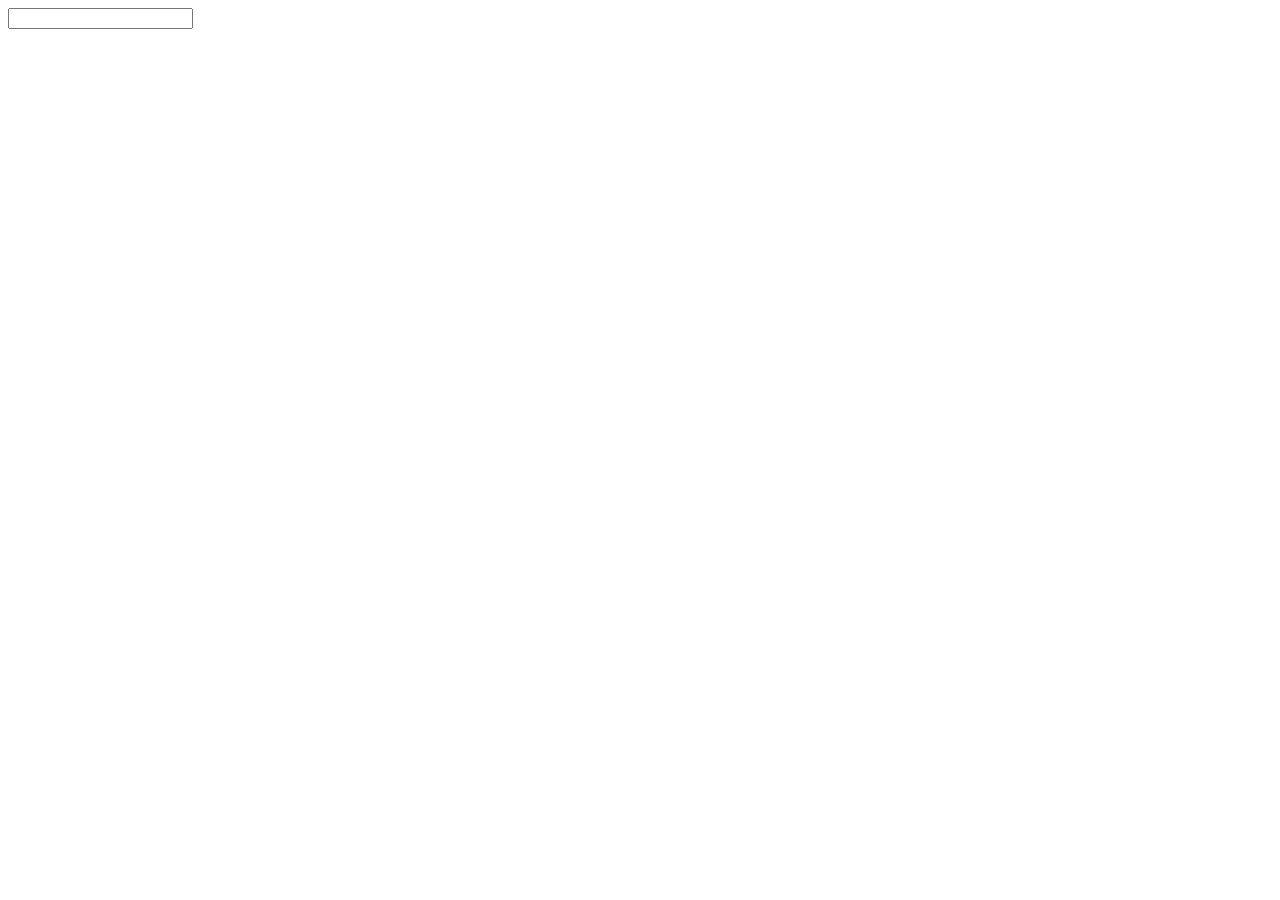
==== test.html @ f91fe9d6 "对 String 对象进行扩展，添加常用功能" ====
<!DOCTYPE html>
<html>
<head>
	<script type="text/javascript" src="http://libs.baidu.com/jquery/1.8.2/jquery.min.js"></script>
	<script type="text/javascript" src="common.js"></script>
</head>
<body>
<input id="test" type="text" />
<script type="text/javascript">
	$(function(){
		$("#test").blur(function(){
			var test=$(this).val();
			var test2=test.trim()
			console.log(test.length);
			console.log(test2.length);
			var test3=test.empty();
			console.log(test.hasChinese());
			//console.log(test.isEmail());
		})
	})
</script>
<script type="text/javascript">
var test={
	calcUnitsRepeatHhtz:function(){
      var pass=this.passWay, tu=0;
      //把scheme拆分成子scheme,即每一种下面只包含一种玩法。
      var singleMatchs = this.getSingleMatchs();
      //以串关为主导，把scheme折成去重复，去单一玩法的票，计算出注数tu.
      for(var i=0;i<pass.length;i++){
          var multiArr = [];
          for(var j=0; j<singleMatchs.length; j++){
              var t=[],d=[],len=pass[i]=='单关'?1:Number(pass[i].substring(0,pass[i].indexOf('串')));
              for(var k=0; k<singleMatchs[j].length; k++){
                  o = singleMatchs[j][k];
                  (o.dan?d:t).push(o);
              }
              //把所选的比赛组成票形式，即每一个bet的比赛包含其中一个玩法的多个投注项
              var bet=this.apartDraw(d,t,len);

              //把每种子串关下的scheme生成的串关组合，放到一起去，待待去重，去单一玩法。
              for(var m=0;m<bet.length;m++){
                  multiArr.push(bet[m]);
              }
          }

          //去重，去单一玩法
          var betFinal = this.removeDuplicateBetAndOnePlayType(multiArr);
          //计算每个票的注数
          $(betFinal).each(function(j,v){tu+=this._calcUnitsRepeat(v,pass[i]);}.bind(this));
      }
        return tu;
    },
    getSingleMatchs:function(){
        var singleSchemes=[];
        var scheme={};                       // 某一场比赛的某一种玩法的scheme
        var totalOneMatchSchemes=[];             //拆成单独玩法的scheme以比赛为元素放入此中。

        //循环所有的schemes ，把每一场比赛以玩法，拆分成一同的schemes，放入totalOneMatchSchemes中。
        for(k in this.schemes){
            var sf=new Array(),rfsf=new Array(),dxf=new Array(),sfc=new Array();
            var oneMatchSchemes=[];    //存放同一场比赛的不同玩法的子scheme

            var choose = this.schemes[k].v;
            for(var i=0;i<choose.length;i++){
                if(Number(choose[i])<100)
                    sf.push(Number(choose[i]));
                else if(Number(choose[i])>=100 && Number(choose[i])<200)
                    rfsf.push(Number(choose[i]));
                else if(Number(choose[i])>=200 && Number(choose[i])<300)
                    dxf.push(Number(choose[i]));
                else if(Number(choose[i])>=300 && Number(choose[i])<400)
                    sfc.push(Number(choose[i]));
            }

            if(sf.length>0){
                scheme={
                    no   : this.schemes[k].no,
                    name : this.schemes[k].name,
                    h    : this.schemes[k].h,
                    g    : this.schemes[k].g,
                    v    : sf,
                    t    : this.schemes[k].t,
                    r    : this.schemes[k].rq,
                    b    : this.schemes[k].b,
                    o    : this.schemes[k].o,
                    dan:this.schemes[k].dan
                };
                oneMatchSchemes.push(scheme);
            }
            if(rfsf.length>0){
                scheme={
                    no   : this.schemes[k].no,
                    name : this.schemes[k].name,
                    h    : this.schemes[k].h,
                    g    : this.schemes[k].g,
                    v    : rfsf,
                    t    : this.schemes[k].t,
                    r    : this.schemes[k].rq,
                    b    : this.schemes[k].b,
                    o    : this.schemes[k].o,
                    dan:this.schemes[k].dan
                };
                oneMatchSchemes.push(scheme);
            }
            if(dxf.length>0){
                scheme={
                    no   : this.schemes[k].no,
                    name : this.schemes[k].name,
                    h    : this.schemes[k].h,
                    g    : this.schemes[k].g,
                    v    : dxf,
                    t    : this.schemes[k].t,
                    r    : this.schemes[k].rq,
                    b    : this.schemes[k].b,
                    o    : this.schemes[k].o,
                    dan:this.schemes[k].dan
                };
                oneMatchSchemes.push(scheme);
            }
            if(sfc.length>0){
                scheme={
                    no   : this.schemes[k].no,
                    name : this.schemes[k].name,
                    h    : this.schemes[k].h,
                    g    : this.schemes[k].g,
                    v    : sfc,
                    t    : this.schemes[k].t,
                    r    : this.schemes[k].rq,
                    b    : this.schemes[k].b,
                    o    : this.schemes[k].o,
                    dan:this.schemes[k].dan
                };
                oneMatchSchemes.push(scheme);
            }
            totalOneMatchSchemes.push(oneMatchSchemes);
        }
        //把totalOneMatchSchemes,转化成多个原先单一玩法的schemes结构，此时每一个结构体中包含一所选场次的一种玩法。
        var tmp = new Array();
        this.convertMultiPlayTypeToOneType(0,totalOneMatchSchemes,singleSchemes,tmp);
        return singleSchemes;
    },
    convertMultiPlayTypeToOneType : function(i,arrMulti,arrSingle,arrTmp){
        for(var j=0;j<arrMulti[i].length;j++){
            var  tt=new Array();
            for(var k=0; k<arrTmp.length; k++){
                tt.push(arrTmp[k]);
            }
            if(i+1<arrMulti.length){
                tt.push(arrMulti[i][j]);
                this.convertMultiPlayTypeToOneType(i+1,arrMulti,arrSingle,tt);
            }else {
                var bb=new Array();
                for(var m=0; m<arrTmp.length; m++){
                    bb.push(tt[m]);
                }
                bb.push(arrMulti[i][j]);
                arrSingle.push(bb);
            }
        }
    },
    removeDuplicateBetAndOnePlayType : function(bet){
        var betFinal=[];
        var tmp=[];
        for(var i=0; i<bet.length; i++){
            var sum = [];
            var Str ="";
            var isMultiPlayType = false;
            for(var j=0; j<bet[i].length; j++){
                var no = bet[i][j].no.substr(1);
                var v= bet[i][j].v;
                if(Number(v[0])<100){
                    if(!this.contains(sum,"sf")){
                        sum.push("sf");
                    }
                }else if(Number(v[0])>=100 && Number(v[0])<200){
                    if(!this.contains(sum,"rfsf")){
                        sum.push("rfsf");
                    }
                }else if(Number(v[0])>=200 && Number(v[0])<300){
                    if(!this.contains(sum,"dxf")){
                        sum.push("dxf");
                    }
                }else if(Number(v[0])>=300 && Number(v[0])<400){
                    if(!this.contains(sum,"sfc")){
                        sum.push("sfc");
                    }
                }
                if(Str.length > 0){
                    Str=Str +"$";
                }
                Str = Str+no;
                for(var k=0; k< v.length; k++){
                    Str = Str +",";
                    Str = Str + v[k];
                }
            }
            if(sum.length>1){
                isMultiPlayType = true;
            }

            //非单一玩法的准备去重
            if(isMultiPlayType){
                if(!this.contains(tmp,Str)){
                    tmp.push(Str);
                    betFinal.push(bet[i]);
                }
            }
        }
        return betFinal;
    },
    contains : function(arr,str){
        for(var i=0; i<arr.length; i++){
            if(arr[i]==str){
                return true;
            }
        }
        return false;
    }
}
</script>
</body>
</html>
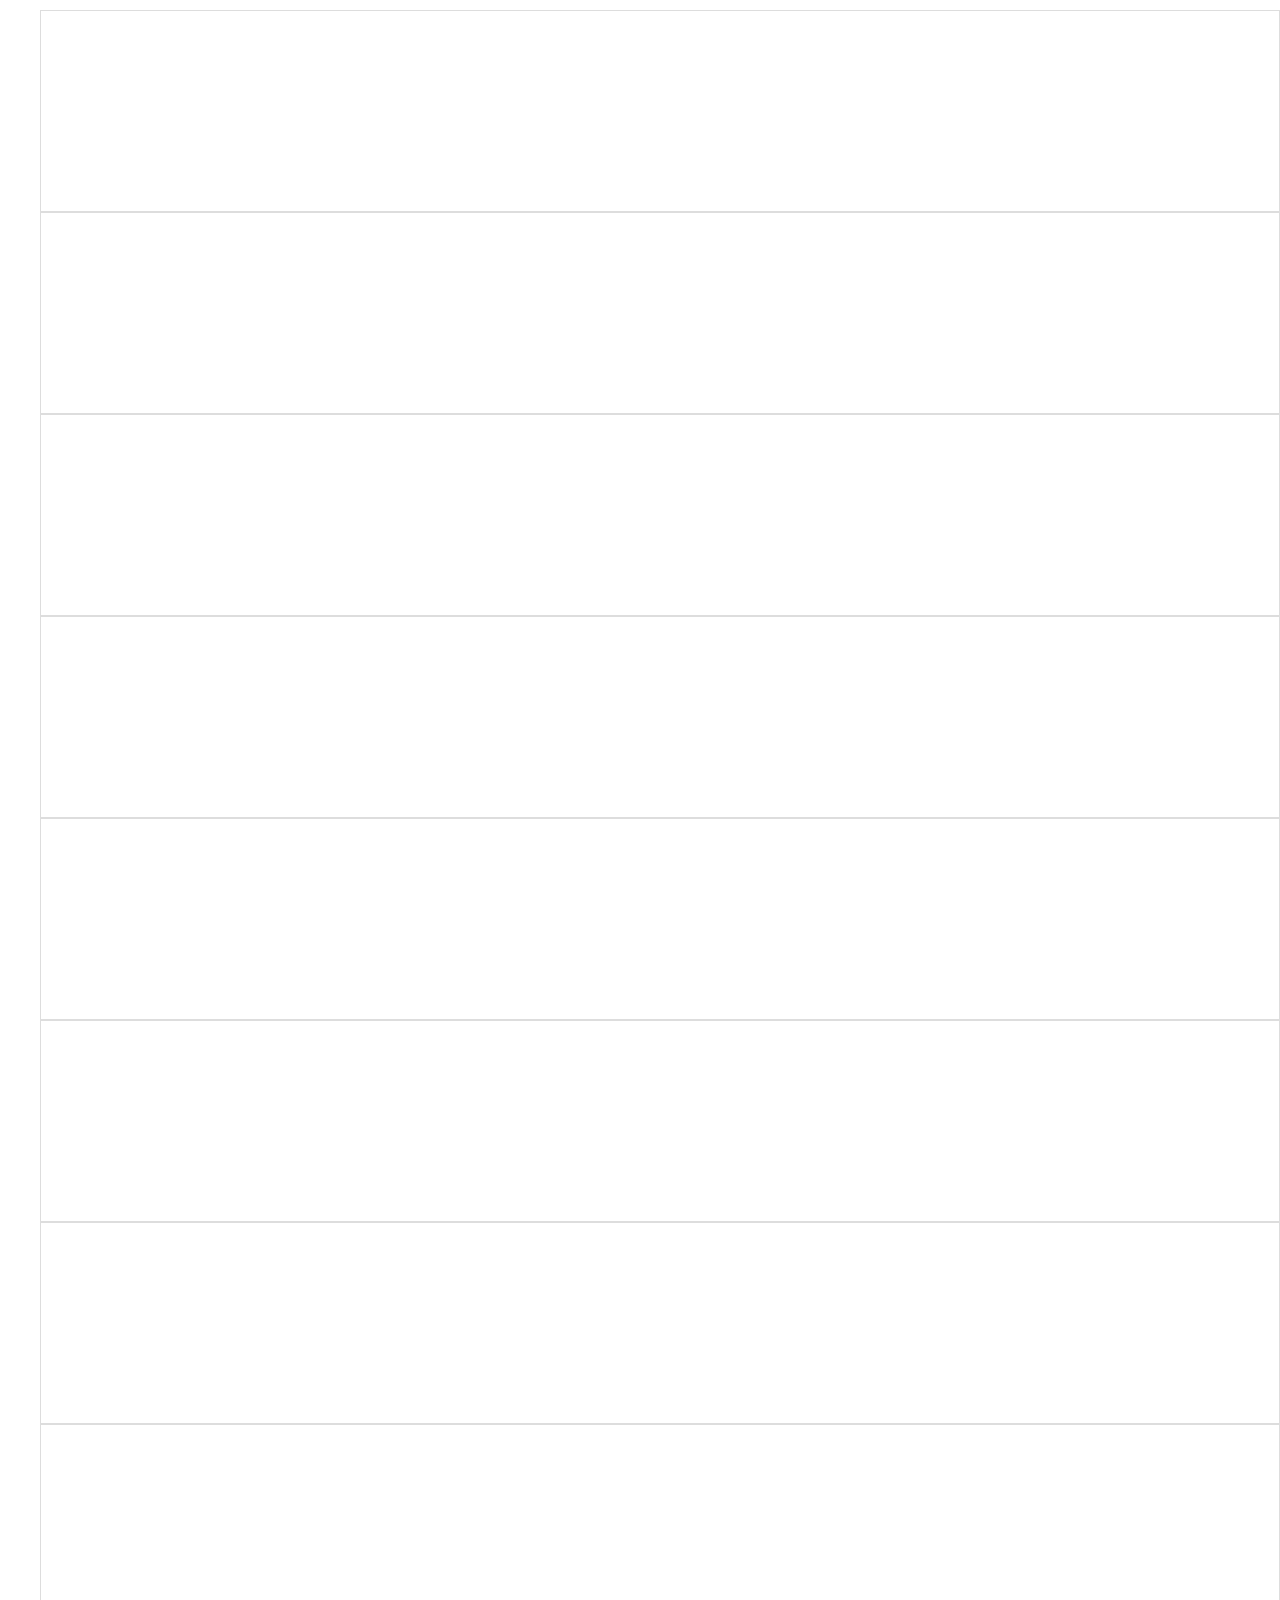
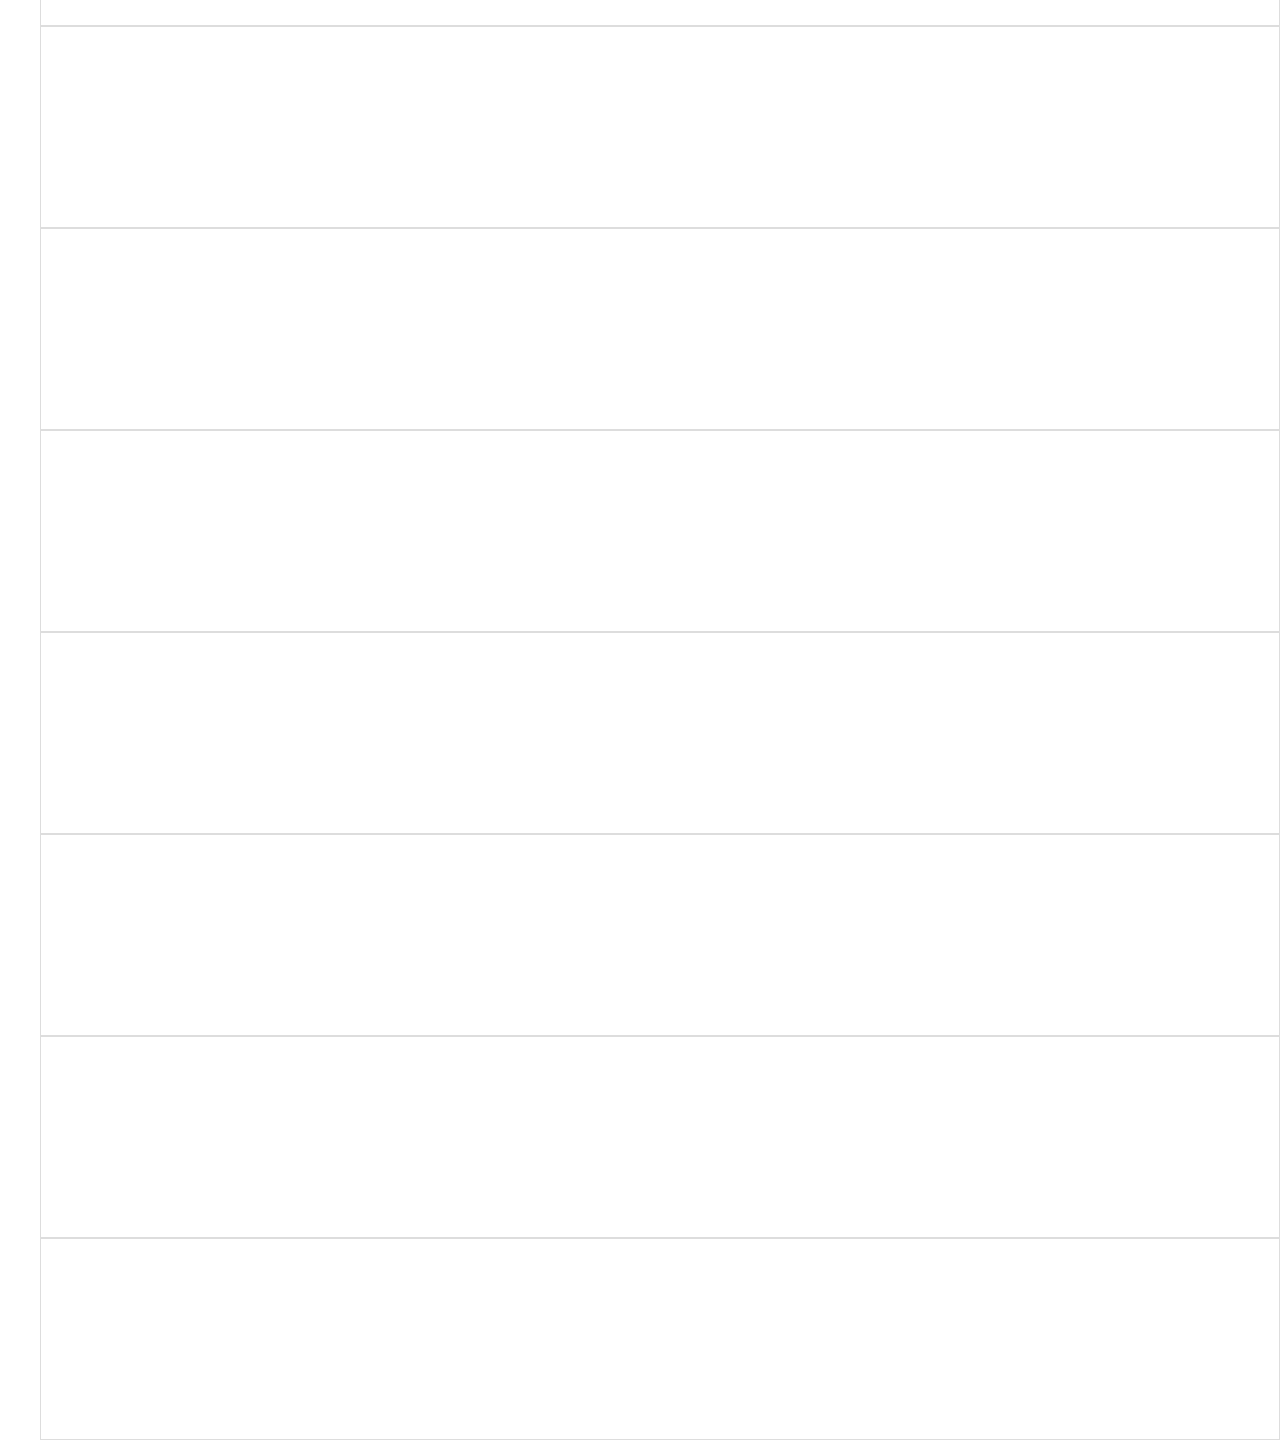
==== commit d242830f: "添加图片懒加载" ====
--- a/test.html
+++ b/test.html
@@ -1,222 +1,47 @@
-<!DOCTYPE html>
-<html>
-<head>
-	<script type="text/javascript" src="http://libs.baidu.com/jquery/1.8.2/jquery.min.js"></script>
-	<script type="text/javascript" src="common.js"></script>
-</head>
-<body>
-<input id="test" type="text" />
-<script type="text/javascript">
-	$(function(){
-		$("#test").blur(function(){
-			var test=$(this).val();
-			var test2=test.trim()
-			console.log(test.length);
-			console.log(test2.length);
-			var test3=test.empty();
-			console.log(test.hasChinese());
-			//console.log(test.isEmail());
-		})
-	})
-</script>
-<script type="text/javascript">
-var test={
-	calcUnitsRepeatHhtz:function(){
-      var pass=this.passWay, tu=0;
-      //把scheme拆分成子scheme,即每一种下面只包含一种玩法。
-      var singleMatchs = this.getSingleMatchs();
-      //以串关为主导，把scheme折成去重复，去单一玩法的票，计算出注数tu.
-      for(var i=0;i<pass.length;i++){
-          var multiArr = [];
-          for(var j=0; j<singleMatchs.length; j++){
-              var t=[],d=[],len=pass[i]=='单关'?1:Number(pass[i].substring(0,pass[i].indexOf('串')));
-              for(var k=0; k<singleMatchs[j].length; k++){
-                  o = singleMatchs[j][k];
-                  (o.dan?d:t).push(o);
-              }
-              //把所选的比赛组成票形式，即每一个bet的比赛包含其中一个玩法的多个投注项
-              var bet=this.apartDraw(d,t,len);
-
-              //把每种子串关下的scheme生成的串关组合，放到一起去，待待去重，去单一玩法。
-              for(var m=0;m<bet.length;m++){
-                  multiArr.push(bet[m]);
-              }
-          }
-
-          //去重，去单一玩法
-          var betFinal = this.removeDuplicateBetAndOnePlayType(multiArr);
-          //计算每个票的注数
-          $(betFinal).each(function(j,v){tu+=this._calcUnitsRepeat(v,pass[i]);}.bind(this));
-      }
-        return tu;
-    },
-    getSingleMatchs:function(){
-        var singleSchemes=[];
-        var scheme={};                       // 某一场比赛的某一种玩法的scheme
-        var totalOneMatchSchemes=[];             //拆成单独玩法的scheme以比赛为元素放入此中。
-
-        //循环所有的schemes ，把每一场比赛以玩法，拆分成一同的schemes，放入totalOneMatchSchemes中。
-        for(k in this.schemes){
-            var sf=new Array(),rfsf=new Array(),dxf=new Array(),sfc=new Array();
-            var oneMatchSchemes=[];    //存放同一场比赛的不同玩法的子scheme
-
-            var choose = this.schemes[k].v;
-            for(var i=0;i<choose.length;i++){
-                if(Number(choose[i])<100)
-                    sf.push(Number(choose[i]));
-                else if(Number(choose[i])>=100 && Number(choose[i])<200)
-                    rfsf.push(Number(choose[i]));
-                else if(Number(choose[i])>=200 && Number(choose[i])<300)
-                    dxf.push(Number(choose[i]));
-                else if(Number(choose[i])>=300 && Number(choose[i])<400)
-                    sfc.push(Number(choose[i]));
-            }
-
-            if(sf.length>0){
-                scheme={
-                    no   : this.schemes[k].no,
-                    name : this.schemes[k].name,
-                    h    : this.schemes[k].h,
-                    g    : this.schemes[k].g,
-                    v    : sf,
-                    t    : this.schemes[k].t,
-                    r    : this.schemes[k].rq,
-                    b    : this.schemes[k].b,
-                    o    : this.schemes[k].o,
-                    dan:this.schemes[k].dan
-                };
-                oneMatchSchemes.push(scheme);
-            }
-            if(rfsf.length>0){
-                scheme={
-                    no   : this.schemes[k].no,
-                    name : this.schemes[k].name,
-                    h    : this.schemes[k].h,
-                    g    : this.schemes[k].g,
-                    v    : rfsf,
-                    t    : this.schemes[k].t,
-                    r    : this.schemes[k].rq,
-                    b    : this.schemes[k].b,
-                    o    : this.schemes[k].o,
-                    dan:this.schemes[k].dan
-                };
-                oneMatchSchemes.push(scheme);
-            }
-            if(dxf.length>0){
-                scheme={
-                    no   : this.schemes[k].no,
-                    name : this.schemes[k].name,
-                    h    : this.schemes[k].h,
-                    g    : this.schemes[k].g,
-                    v    : dxf,
-                    t    : this.schemes[k].t,
-                    r    : this.schemes[k].rq,
-                    b    : this.schemes[k].b,
-                    o    : this.schemes[k].o,
-                    dan:this.schemes[k].dan
-                };
-                oneMatchSchemes.push(scheme);
-            }
-            if(sfc.length>0){
-                scheme={
-                    no   : this.schemes[k].no,
-                    name : this.schemes[k].name,
-                    h    : this.schemes[k].h,
-                    g    : this.schemes[k].g,
-                    v    : sfc,
-                    t    : this.schemes[k].t,
-                    r    : this.schemes[k].rq,
-                    b    : this.schemes[k].b,
-                    o    : this.schemes[k].o,
-                    dan:this.schemes[k].dan
-                };
-                oneMatchSchemes.push(scheme);
-            }
-            totalOneMatchSchemes.push(oneMatchSchemes);
-        }
-        //把totalOneMatchSchemes,转化成多个原先单一玩法的schemes结构，此时每一个结构体中包含一所选场次的一种玩法。
-        var tmp = new Array();
-        this.convertMultiPlayTypeToOneType(0,totalOneMatchSchemes,singleSchemes,tmp);
-        return singleSchemes;
-    },
-    convertMultiPlayTypeToOneType : function(i,arrMulti,arrSingle,arrTmp){
-        for(var j=0;j<arrMulti[i].length;j++){
-            var  tt=new Array();
-            for(var k=0; k<arrTmp.length; k++){
-                tt.push(arrTmp[k]);
-            }
-            if(i+1<arrMulti.length){
-                tt.push(arrMulti[i][j]);
-                this.convertMultiPlayTypeToOneType(i+1,arrMulti,arrSingle,tt);
-            }else {
-                var bb=new Array();
-                for(var m=0; m<arrTmp.length; m++){
-                    bb.push(tt[m]);
-                }
-                bb.push(arrMulti[i][j]);
-                arrSingle.push(bb);
-            }
-        }
-    },
-    removeDuplicateBetAndOnePlayType : function(bet){
-        var betFinal=[];
-        var tmp=[];
-        for(var i=0; i<bet.length; i++){
-            var sum = [];
-            var Str ="";
-            var isMultiPlayType = false;
-            for(var j=0; j<bet[i].length; j++){
-                var no = bet[i][j].no.substr(1);
-                var v= bet[i][j].v;
-                if(Number(v[0])<100){
-                    if(!this.contains(sum,"sf")){
-                        sum.push("sf");
-                    }
-                }else if(Number(v[0])>=100 && Number(v[0])<200){
-                    if(!this.contains(sum,"rfsf")){
-                        sum.push("rfsf");
-                    }
-                }else if(Number(v[0])>=200 && Number(v[0])<300){
-                    if(!this.contains(sum,"dxf")){
-                        sum.push("dxf");
-                    }
-                }else if(Number(v[0])>=300 && Number(v[0])<400){
-                    if(!this.contains(sum,"sfc")){
-                        sum.push("sfc");
-                    }
-                }
-                if(Str.length > 0){
-                    Str=Str +"$";
-                }
-                Str = Str+no;
-                for(var k=0; k< v.length; k++){
-                    Str = Str +",";
-                    Str = Str + v[k];
-                }
-            }
-            if(sum.length>1){
-                isMultiPlayType = true;
-            }
-
-            //非单一玩法的准备去重
-            if(isMultiPlayType){
-                if(!this.contains(tmp,Str)){
-                    tmp.push(Str);
-                    betFinal.push(bet[i]);
-                }
-            }
-        }
-        return betFinal;
-    },
-    contains : function(arr,str){
-        for(var i=0; i<arr.length; i++){
-            if(arr[i]==str){
-                return true;
-            }
-        }
-        return false;
-    }
-}
-</script>
-</body>
+<!DOCTYPE html>
+<html>
+<head>
+	<script type="text/javascript" src="http://libs.baidu.com/jquery/1.8.2/jquery.min.js"></script>
+    <script type="text/javascript" src="common.js"></script>
+    <style type="text/css">
+        #content{margin-top:10px;height:1200px}
+        li{list-style: none;border:1px #ddd solid;overflow:hidden;height:200px}
+        *{margin:0}
+    </style>
+</head>
+<body>
+<ul id="content">
+    <li><img class="lLazyLoad" src="" data_src="http://img4.cache.netease.com/auto/2013/6/27/2013062707472599c51.jpg" data_load="false"/></li>
+    <li><img class="lLazyLoad" src="" data_src="http://img4.cache.netease.com/auto/2013/6/27/2013062707472599c51.jpg" data_load="false"/></li>
+    <li><img class="lLazyLoad" src="" data_src="http://img4.cache.netease.com/auto/2013/6/27/2013062707472599c51.jpg" data_load="false"/></li>
+    <li><img class="lLazyLoad" src="" data_src="http://img4.cache.netease.com/auto/2013/6/27/2013062707472599c51.jpg" data_load="false"/></li>
+    <li><img class="lLazyLoad" src="" data_src="http://img4.cache.netease.com/auto/2013/6/27/2013062707472599c51.jpg" data_load="false"/></li>
+    <li><img class="lLazyLoad" src="" data_src="http://img4.cache.netease.com/auto/2013/6/27/2013062707472599c51.jpg" data_load="false"/></li>
+    <li><img class="lLazyLoad" src="" data_src="http://img4.cache.netease.com/auto/2013/6/27/2013062707472599c51.jpg" data_load="false"/></li>
+    <li><img class="lLazyLoad" src="" data_src="http://img4.cache.netease.com/auto/2013/6/27/2013062707472599c51.jpg" data_load="false"/></li>
+
+    <li><img class="lLazyLoad" src="" data_src="http://img4.cache.netease.com/auto/2013/6/27/2013062707472599c51.jpg" data_load="false"/></li>
+    <li><img class="lLazyLoad" src="" data_src="http://img4.cache.netease.com/auto/2013/6/27/2013062707472599c51.jpg" data_load="false"/></li>
+    <li><img class="lLazyLoad" src="" data_src="http://img4.cache.netease.com/auto/2013/6/27/2013062707472599c51.jpg" data_load="false"/></li>
+    <li><img class="lLazyLoad" src="" data_src="http://www.cp2y.com/resource/images/tmp/34_1371784348463.png" data_load="false"/></li>
+    <li><img class="lLazyLoad" src="" data_src="http://www.cp2y.com/resource/images/tmp/56_1371784327018.png" data_load="false"/></li>
+    <li><img class="lLazyLoad" src="" data_src="http://www.cp2y.com/resource/images/tmp/61_1371784302367.png" data_load="false"/></li>
+    <li><img class="lLazyLoad" src="" data_src="http://www.cp2y.com/resource/images/tmp/34_1371784348463.png" data_load="false"/></li>
+</ul>
+<script type="text/javascript">
+    l.fall.load({content:"content",width:218,margin:20});
+    $(window).resize(function(){
+        l.throttle(l.fall.load({content:"content",width:218,margin:20}), 50, 100);
+    });
+    $(window).bind("scroll", function() {
+        if ($(document).scrollTop() + $(window).height() > $(document).height() - 20) {
+            l.fall.load({content:"content",width:218,margin:20});
+        }
+    });
+    var arr1=[2,4,6,1,7,8,9,0];
+    arr1.sort()
+    //console.log(arr1)
+    l.lazyLoad.load("lLazyLoad",10);
+</script>
+</body>
 </html>